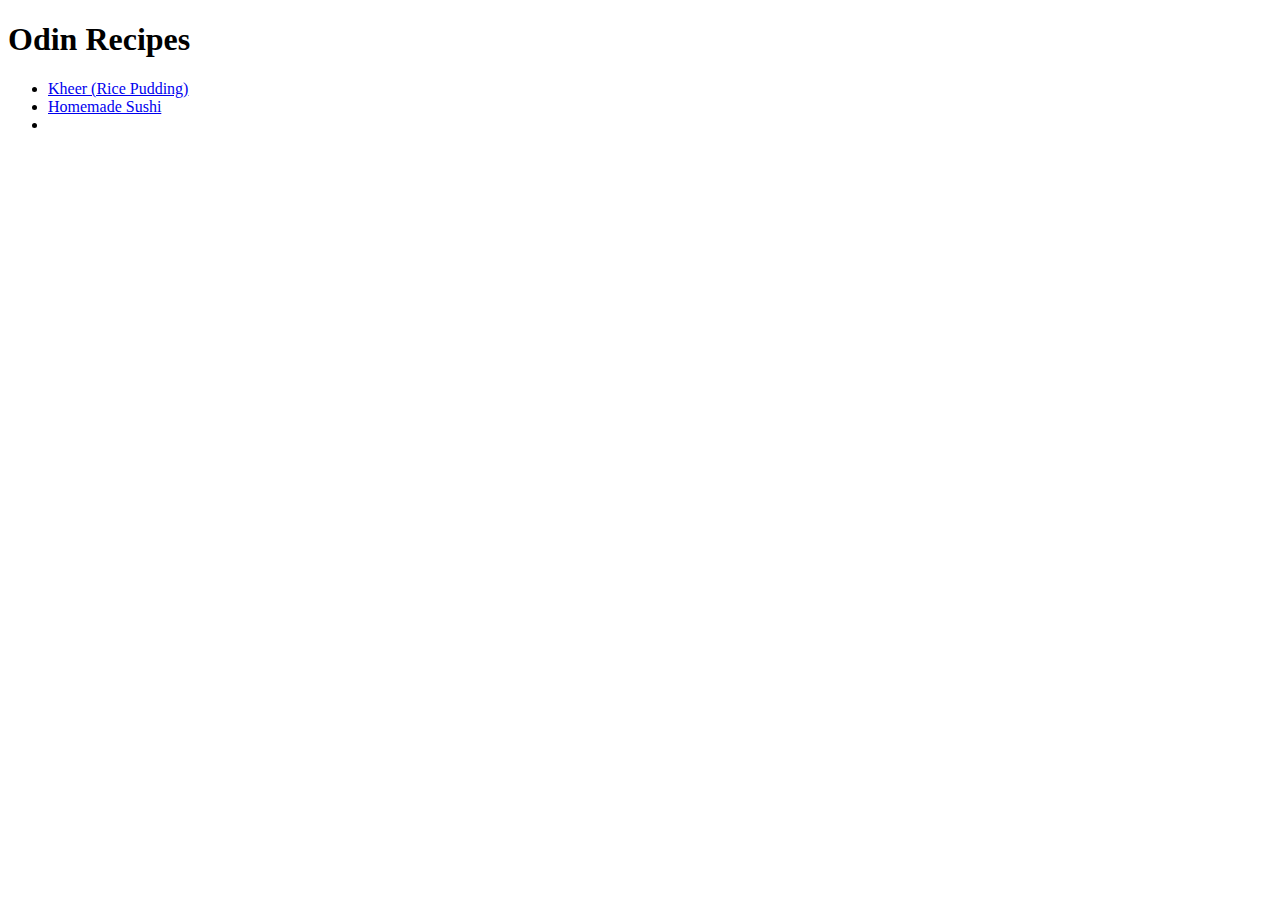
==== index.html @ 7ec2c639 "include 2 reciepies: kheer and homemade-sushi with same layout" ====
<!DOCTYPE html>
<html lang="en">
    <head>
        <meta charset="UTF-8">
        <title>Odin Recipes</title>
    </head>
    <body>
        <h1>Odin Recipes</h1>
        <ul>
            <li><a href="./recipes/kheer.html">Kheer (Rice Pudding)</a></li>
            <li><a href="./recipes/homemade-sushi.html">Homemade Sushi</a></li>
            <li><a href=""></a></li>
        </ul>

    </body>
</html>
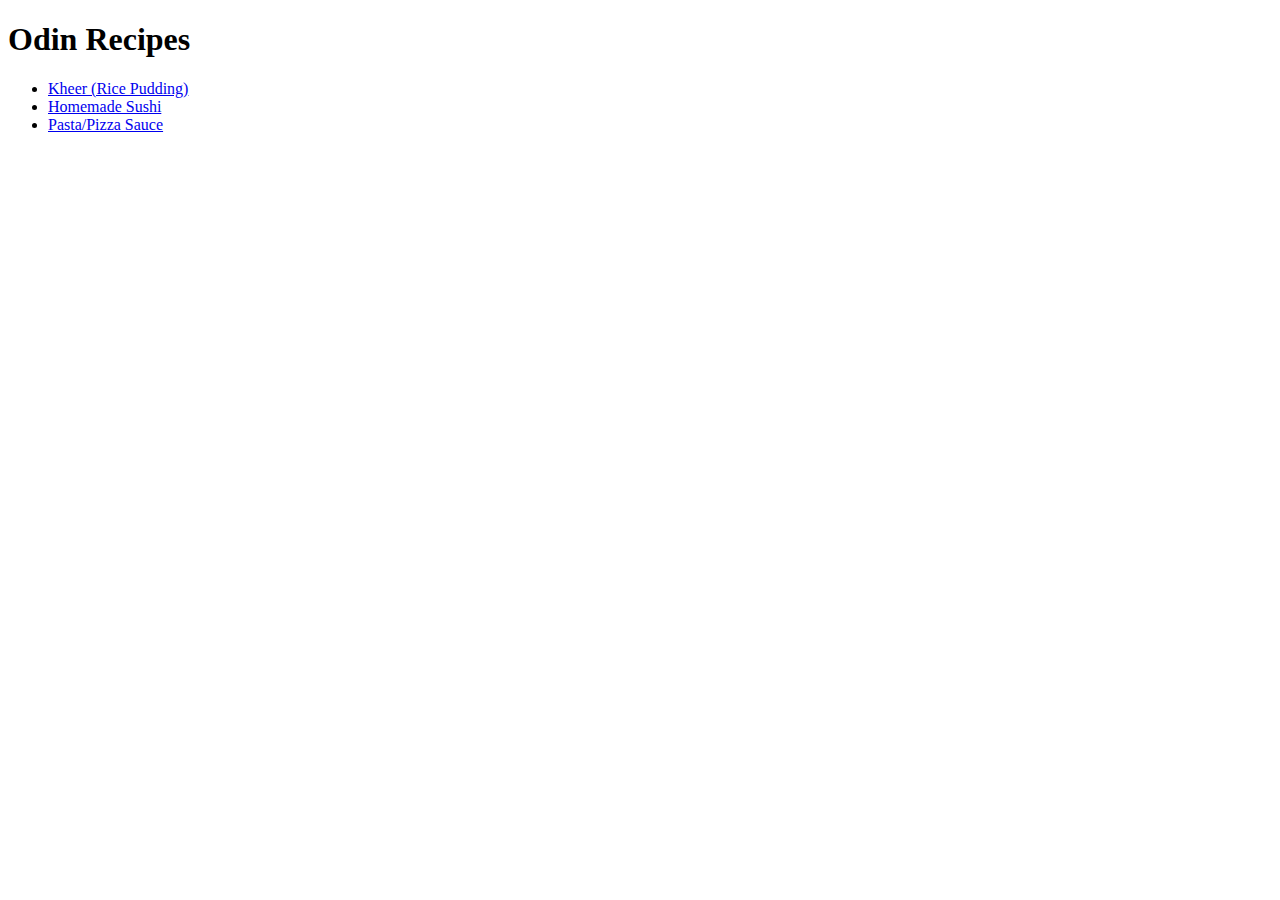
==== commit 31c7913d: "Add Pasta:pizza-sauce.jpg and index.html fot stage" ====
--- a/index.html
+++ b/index.html
@@ -9,7 +9,7 @@
         <ul>
             <li><a href="./recipes/kheer.html">Kheer (Rice Pudding)</a></li>
             <li><a href="./recipes/homemade-sushi.html">Homemade Sushi</a></li>
-            <li><a href=""></a></li>
+            <li><a href="./recipes/Pasta-Pizza-Sauce.html">Pasta/Pizza Sauce</a></li>
         </ul>
 
     </body>
